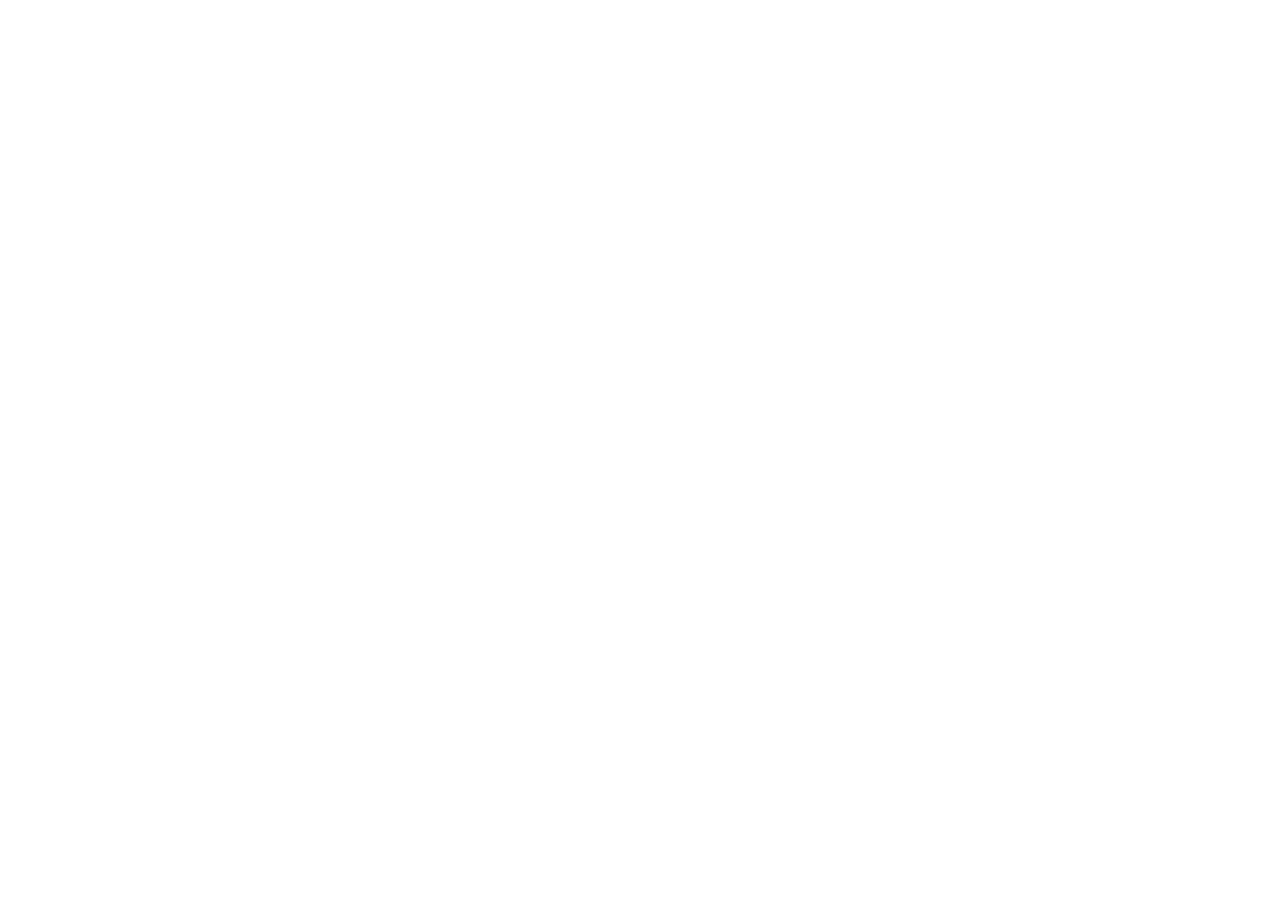
==== index.html @ 3fa8f826 "Add files via upload" ====
<!DOCTYPE html>
<html lang="en">

    <!-- Custom PreHead code is injected here -->
    

    <head>
        <meta http-equiv="X-UA-Compatible" content="IE=edge" />
        <meta name="apple-mobile-web-app-capable" content="yes" />
        <meta name ="viewport" content="width=device-width, initial-scale=1.0, maximum-scale=1.0, user-scalable=0" />
        <meta name="apple-mobile-web-app-status-bar-style" content="black-translucent" />
        <meta charset="utf-8"/>

        <!-- Builtin injector for disabling cache -->
        <meta http-equiv="pragma" content="no-cache"/>

        <!-- Set the title bar of the page -->
        <title>Snake-WH</title>

        <!-- Custom PreStyle code is injected here -->
        

        <!-- Set the background colour of the document -->
        <style>
            body {
                background: #0;
                color: #cccccc;
                margin: 0px;
                padding: 0px;
                border: 0px;
            }

            canvas {
                image-rendering: optimizeSpeed;
                -webkit-interpolation-mode: nearest-neighbor;
                -ms-touch-action: none;
                touch-action: none;
                margin: 0px;
                padding: 0px;
                border: 0px;
            }
            :-webkit-full-screen #canvas {
                width: 100%;
                height: 100%;
            }
            :-webkit-full-screen {
                width: 100%;
                height: 100%;
            }
            
            /* Custom Runner Styles */
            div.gm4html5_div_class {
                margin: 0px;
                padding: 0px;
                border: 0px;
            }
            div.gm4html5_login {
                padding: 20px;
                position: absolute;
                border: solid 2px #000000;
                background-color: #404040;
                color:#00ff00;
                border-radius: 15px;
                box-shadow: #101010 20px 20px 40px;
            }
            div.gm4html5_cancel_button {
                float: right;
            }
            div.gm4html5_login_button {
                float: left;
            }
            div.gm4html5_login_header {
                text-align: center;
            }
            /* END - Custom Runner Styles */
            
        </style>

        <!-- Custom PostStyle code is injected here -->
        

        <!-- Builtin injector for injecting flurry analytics code -->
        
    </head>

    <!-- Custom PostHead code is injected here -->
    

    <!-- Custom PreBody code is injected here -->
    

    <body>
        <!-- Custom BodyStart code is injected here -->
        

        <div class="gm4html5_div_class" id="gm4html5_div_id">
            
            <!-- Builtin injector for splash screen -->
            

            <!-- Custom PreCanvas code is injected here -->
            

            <!-- Create the canvas element the game draws to -->
            <canvas id="canvas" width="1366" height="768" >
                
                <p>Your browser doesn't support HTML5 canvas.</p>
            </canvas>
            
            <!-- Custom PostCanvas code is injected here -->
            
        </div>

        <!-- Run the game code -->
        <script type="text/javascript" src="html5game/Snake-WH.js?cachebust=1529817850"></script>

        <!-- Builtin injector for injecting runner path -->
        

        <script>window.onload = GameMaker_Init;</script>

        <!-- Builtin injector for injecting google analytics code -->
        

        <!-- Custom BodyEnd code is injected here -->
        
    </body>

    <!-- Custom PostBody code is injected here -->
    
</html>
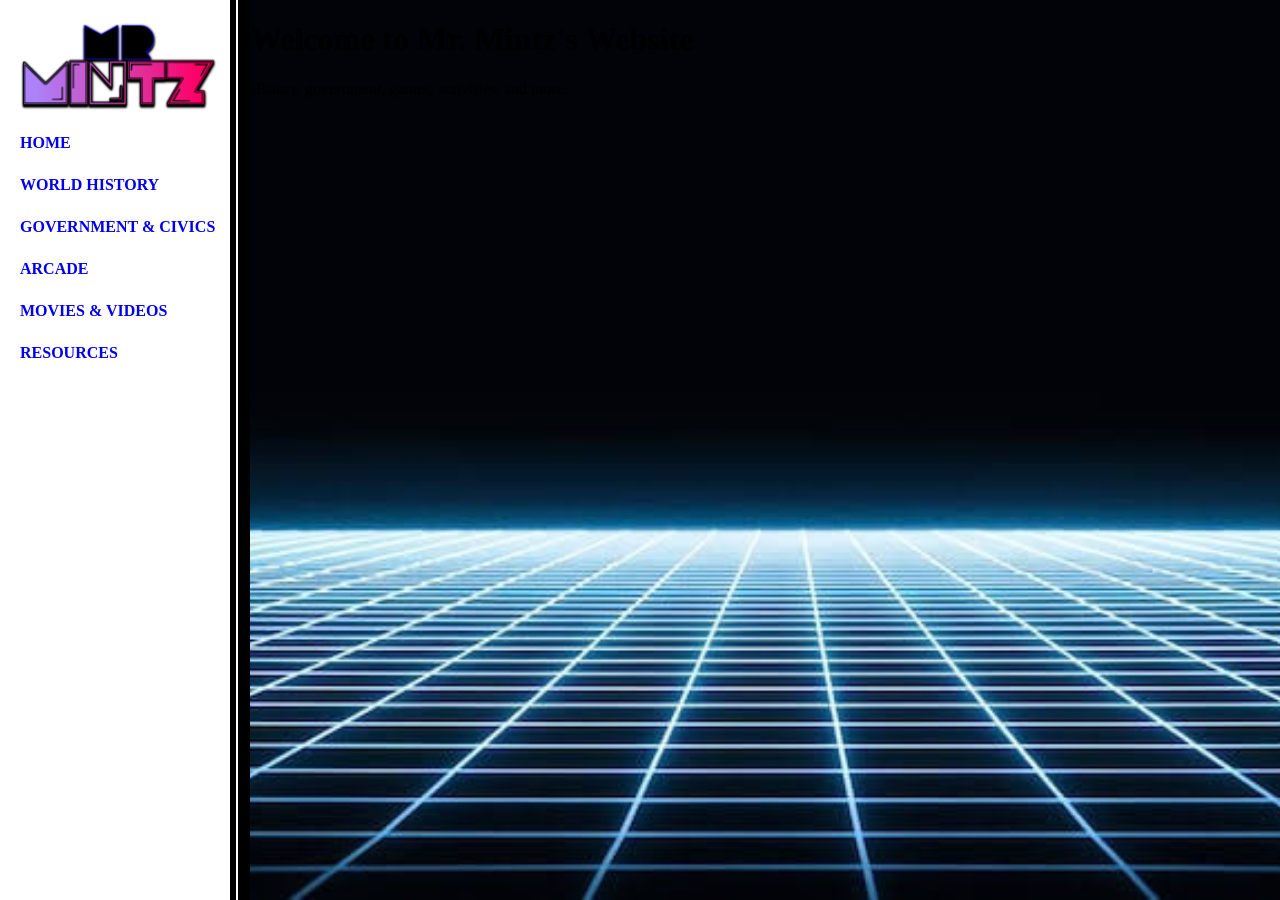
==== commit 8d56b583: "Update index.html" ====
--- a/index.html
+++ b/index.html
@@ -1,131 +1,71 @@
 <!DOCTYPE html>
 <html lang="en">
 
-    <!-- Custom PreHead code is injected here -->
-    
+<head>
+    <meta charset="UTF-8">
+    <meta name="viewport" content="width=device-width, initial-scale=1.0">
 
-    <head>
-        <meta http-equiv="X-UA-Compatible" content="IE=edge" />
-        <meta name="apple-mobile-web-app-capable" content="yes" />
-        <meta name ="viewport" content="width=device-width, initial-scale=1.0, maximum-scale=1.0, user-scalable=0" />
-        <meta name="apple-mobile-web-app-status-bar-style" content="black-translucent" />
-        <meta charset="utf-8"/>
+    <title>Mr. Mintz</title>
 
-        <!-- Builtin injector for disabling cache -->
-        <meta http-equiv="pragma" content="no-cache"/>
+    <link rel="stylesheet" href="style.css">
+</head>
 
-        <!-- Set the title bar of the page -->
-        <title>Snake-WH</title>
+<body>
 
-        <!-- Custom PreStyle code is injected here -->
-        
+    <div class="site-container">
 
-        <!-- Set the background colour of the document -->
-        <style>
-            body {
-                background: #0;
-                color: #cccccc;
-                margin: 0px;
-                padding: 0px;
-                border: 0px;
-            }
+        <aside class="sidebar">
 
-            canvas {
-                image-rendering: optimizeSpeed;
-                -webkit-interpolation-mode: nearest-neighbor;
-                -ms-touch-action: none;
-                touch-action: none;
-                margin: 0px;
-                padding: 0px;
-                border: 0px;
-            }
-            :-webkit-full-screen #canvas {
-                width: 100%;
-                height: 100%;
-            }
-            :-webkit-full-screen {
-                width: 100%;
-                height: 100%;
-            }
-            
-            /* Custom Runner Styles */
-            div.gm4html5_div_class {
-                margin: 0px;
-                padding: 0px;
-                border: 0px;
-            }
-            div.gm4html5_login {
-                padding: 20px;
-                position: absolute;
-                border: solid 2px #000000;
-                background-color: #404040;
-                color:#00ff00;
-                border-radius: 15px;
-                box-shadow: #101010 20px 20px 40px;
-            }
-            div.gm4html5_cancel_button {
-                float: right;
-            }
-            div.gm4html5_login_button {
-                float: left;
-            }
-            div.gm4html5_login_header {
-                text-align: center;
-            }
-            /* END - Custom Runner Styles */
-            
-        </style>
+            <div class="logo-container">
+                <img src="MrMintz-Logo.png" alt="Mr. Mintz Logo">
+            </div>
 
-        <!-- Custom PostStyle code is injected here -->
-        
+            <nav class="navigation">
 
-        <!-- Builtin injector for injecting flurry analytics code -->
-        
-    </head>
+                <a href="index.html">HOME</a>
 
-    <!-- Custom PostHead code is injected here -->
-    
+                <a href="#">WORLD HISTORY</a>
 
-    <!-- Custom PreBody code is injected here -->
-    
+                <a href="#">GOVERNMENT & CIVICS</a>
 
-    <body>
-        <!-- Custom BodyStart code is injected here -->
-        
+                <a href="#">ARCADE</a>
 
-        <div class="gm4html5_div_class" id="gm4html5_div_id">
-            
-            <!-- Builtin injector for splash screen -->
-            
+                <a href="#">MOVIES & VIDEOS</a>
 
-            <!-- Custom PreCanvas code is injected here -->
-            
+                <a href="#">RESOURCES</a>
 
-            <!-- Create the canvas element the game draws to -->
-            <canvas id="canvas" width="1366" height="768" >
-                
-                <p>Your browser doesn't support HTML5 canvas.</p>
-            </canvas>
-            
-            <!-- Custom PostCanvas code is injected here -->
-            
-        </div>
+            </nav>
 
-        <!-- Run the game code -->
-        <script type="text/javascript" src="html5game/Snake-WH.js?cachebust=1529817850"></script>
+        </aside>
 
-        <!-- Builtin injector for injecting runner path -->
-        
 
-        <script>window.onload = GameMaker_Init;</script>
+        <main class="main-content">
 
-        <!-- Builtin injector for injecting google analytics code -->
-        
+            <div class="homepage">
 
-        <!-- Custom BodyEnd code is injected here -->
-        
-    </body>
+                <h1>Welcome to Mr. Mintz's Website</h1>
 
-    <!-- Custom PostBody code is injected here -->
-    
-</html>+                <p>
+                    History, government, games, activities, and more.
+                </p>
+
+                <iframe
+                    width="800"
+                    height="450"
+                    src="https://www.youtube.com/embed/5QBixEtqaW0"
+                    title="YouTube video player"
+                    frameborder="0"
+                    allow="accelerometer; autoplay; clipboard-write; encrypted-media; gyroscope; picture-in-picture; web-share"
+                    referrerpolicy="strict-origin-when-cross-origin"
+                    allowfullscreen>
+                </iframe>
+
+            </div>
+
+        </main>
+
+    </div>
+
+</body>
+
+</html>
--- a/style.css
+++ b/style.css
@@ -0,0 +1,100 @@
+/* ========================================
+   MINTZ TEACHING SITE
+   Main stylesheet
+   ======================================== */
+@import url('https://fonts.googleapis.com/css2?family=Playfair+Display:wght@800&display=swap');
+* {
+    box-sizing: border-box;
+}
+
+html,
+body {
+    margin: 0;
+    padding: 0;
+    width: 100%;
+    height: 100%;
+}
+
+body {
+    overflow: hidden;
+}
+
+.site-container {
+    display: flex;
+    width: 100%;
+    height: 100vh;
+}
+
+.sidebar {
+    width: 250px;
+    height: 100vh;
+    flex-shrink: 0;
+    position: relative;
+    border-right: 12px solid black;
+}
+
+.sidebar::after {
+    content: "";
+    position: absolute;
+    top: 0;
+    right: 2px;
+    width: 6px;
+    height: 100%;
+    background-color: black;
+    z-index: 10;
+}
+
+/* ========================================
+   LOGO
+   ======================================== */
+
+.logo-container {
+    width: 100%;
+}
+
+.logo-container img {
+    width: 100%;
+    height: auto;
+    display: block;
+}
+
+/* ========================================
+   NAVIGATION
+   ======================================== */
+
+.navigation {
+    display: flex;
+    flex-direction: column;
+    padding-left: 20px;
+    gap: 24px;
+}
+
+.navigation a {
+    text-decoration: none;
+    font-family: 'Playfair Display', serif;
+    font-weight: 800;
+}
+
+/* ========================================
+   MAIN CONTENT
+   ======================================== */
+
+.main-content {
+    flex: 1;
+    height: 100vh;
+    overflow: auto;
+
+   background-image: url("website-background.jfif");
+    background-size: cover;
+    background-position: center;
+    background-repeat: no-repeat;
+}
+
+/* ========================================
+   HOMEPAGE
+   ======================================== */
+
+.homepage {
+    min-height: 100%;
+}
+
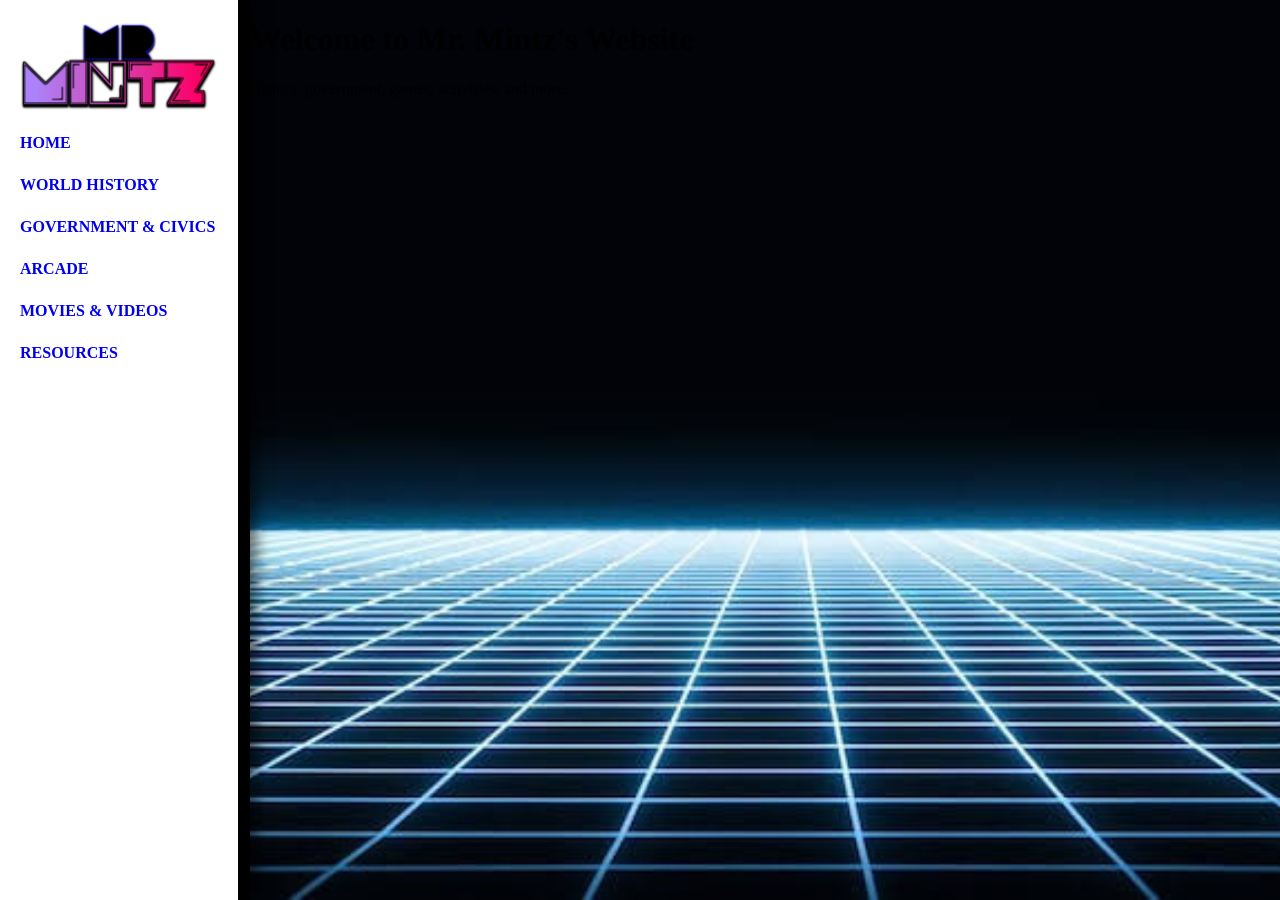
==== commit 9a1133ff: "Update index.html" ====
--- a/index.html
+++ b/index.html
@@ -28,7 +28,7 @@
 
                 <a href="#">GOVERNMENT & CIVICS</a>
 
-                <a href="#">ARCADE</a>
+                <a href="arcade.html">ARCADE</a>
 
                 <a href="#">MOVIES & VIDEOS</a>
 
@@ -49,16 +49,7 @@
                     History, government, games, activities, and more.
                 </p>
 
-                <iframe
-                    width="800"
-                    height="450"
-                    src="https://www.youtube.com/embed/5QBixEtqaW0"
-                    title="YouTube video player"
-                    frameborder="0"
-                    allow="accelerometer; autoplay; clipboard-write; encrypted-media; gyroscope; picture-in-picture; web-share"
-                    referrerpolicy="strict-origin-when-cross-origin"
-                    allowfullscreen>
-                </iframe>
+                
 
             </div>
 
--- a/style.css
+++ b/style.css
@@ -31,17 +31,8 @@
     flex-shrink: 0;
     position: relative;
     border-right: 12px solid black;
-}
 
-.sidebar::after {
-    content: "";
-    position: absolute;
-    top: 0;
-    right: 2px;
-    width: 6px;
-    height: 100%;
-    background-color: black;
-    z-index: 10;
+    box-shadow: 8px 0 12px rgba(0, 0, 0, 0.5);
 }
 
 /* ========================================
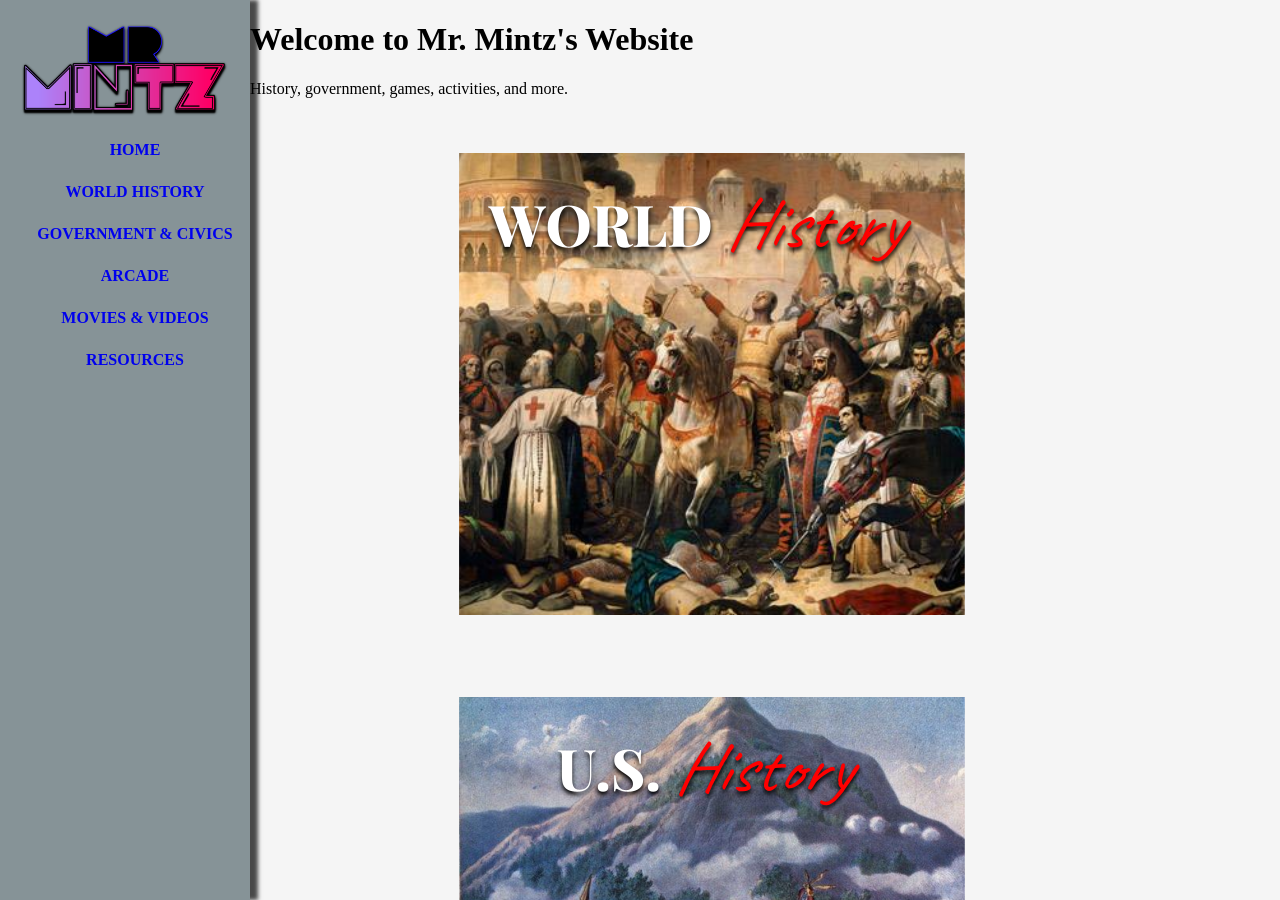
==== commit 20893ebd: "Update index.html" ====
--- a/index.html
+++ b/index.html
@@ -48,6 +48,14 @@
                 <p>
                     History, government, games, activities, and more.
                 </p>
+                
+                <div class="class-squares">
+
+    <img src="World History Square.png" alt="World History">
+    <img src="US History Square.png" alt="US History">
+    <img src="Government Square.png" alt="Government">
+
+</div>
 
                 
 
--- a/style.css
+++ b/style.css
@@ -30,11 +30,9 @@
     height: 100vh;
     flex-shrink: 0;
     position: relative;
-    border-right: 12px solid black;
-
-    box-shadow: 8px 0 12px rgba(0, 0, 0, 0.5);
+   background-color: rgb(134, 147, 151);
+    box-shadow: 8px 0 4px rgba(0, 0, 0, 0.7);
 }
-
 /* ========================================
    LOGO
    ======================================== */
@@ -57,6 +55,7 @@
     display: flex;
     flex-direction: column;
     padding-left: 20px;
+   align-items: center;
     gap: 24px;
 }
 
@@ -75,10 +74,7 @@
     height: 100vh;
     overflow: auto;
 
-   background-image: url("website-background.jfif");
-    background-size: cover;
-    background-position: center;
-    background-repeat: no-repeat;
+    background-color: rgb(245, 245, 245);
 }
 
 /* ========================================
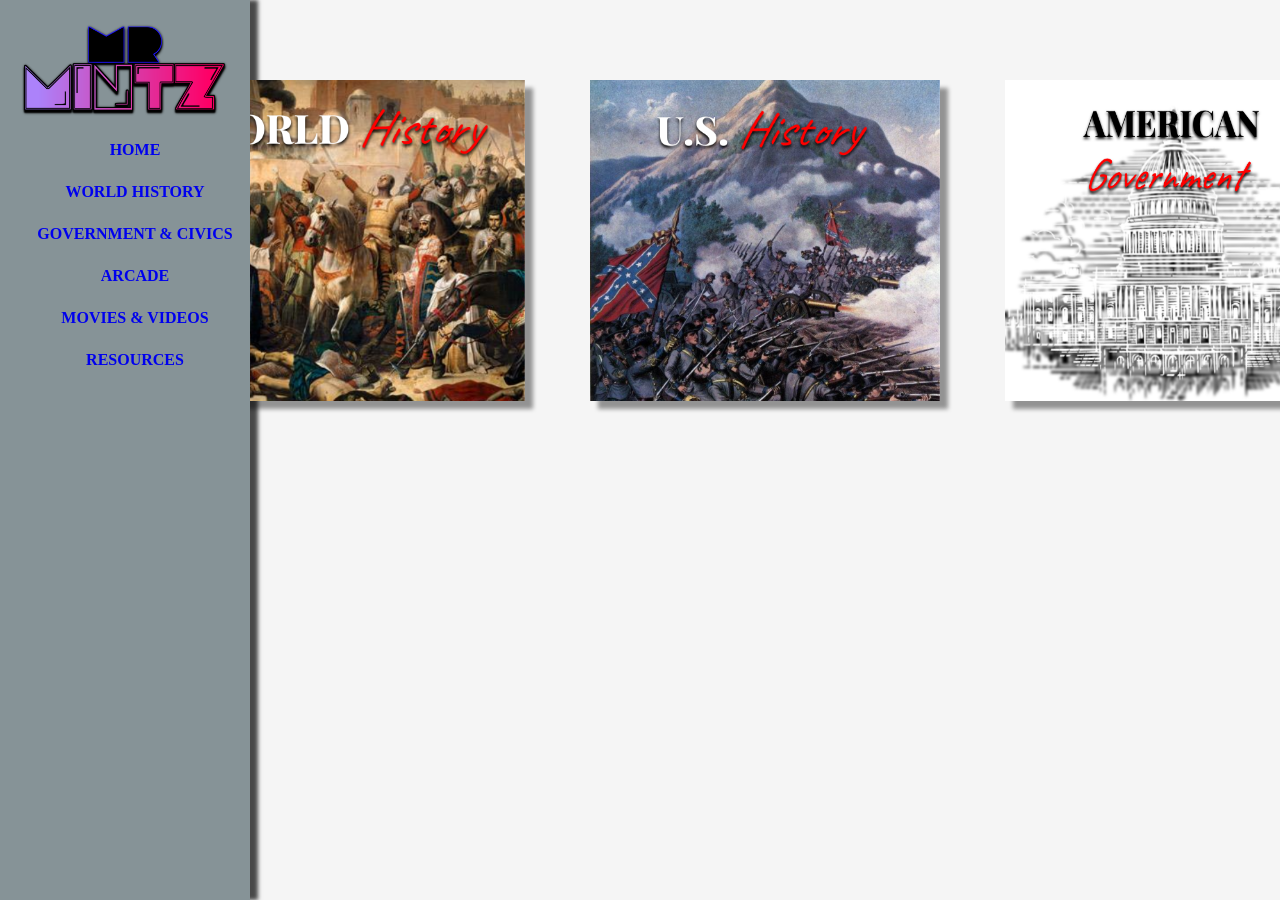
==== commit b1779459: "Update index.html" ====
--- a/index.html
+++ b/index.html
@@ -43,11 +43,6 @@
 
             <div class="homepage">
 
-                <h1>Welcome to Mr. Mintz's Website</h1>
-
-                <p>
-                    History, government, games, activities, and more.
-                </p>
                 
                 <div class="class-squares">
 
--- a/style.css
+++ b/style.css
@@ -84,4 +84,20 @@
 .homepage {
     min-height: 100%;
 }
+.class-squares {
+    display: flex;
+    justify-content: center;
+    gap: 65px;
+    margin-top: 80px;
+}
 
+.class-squares img {
+    width: 350px;
+    height: auto;
+   filter: drop-shadow(8px 8px 2px rgba(0, 0, 0, 0.4));
+}
+
+.homepage iframe {
+    margin-left: 40px;
+}
+
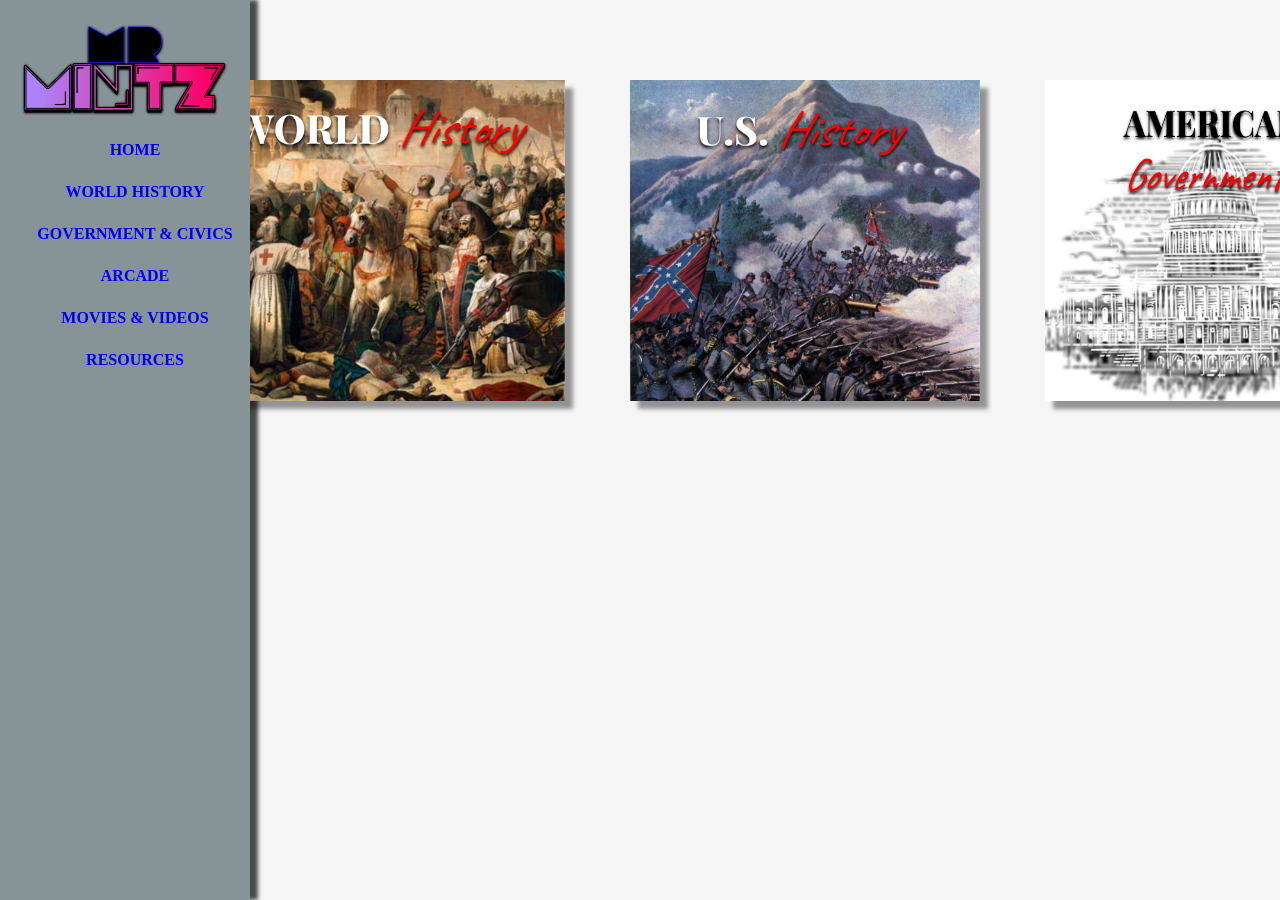
==== commit 56eb0453: "Update index.html" ====
--- a/index.html
+++ b/index.html
@@ -22,19 +22,19 @@
 
             <nav class="navigation">
 
-                <a href="index.html">HOME</a>
+    <a href="/index.html">HOME</a>
 
-                <a href="#">WORLD HISTORY</a>
+    <a href="#">WORLD HISTORY</a>
 
-                <a href="#">GOVERNMENT & CIVICS</a>
+    <a href="#">GOVERNMENT & CIVICS</a>
 
-                <a href="arcade.html">ARCADE</a>
+    <a href="/arcade.html">ARCADE</a>
 
-                <a href="#">MOVIES & VIDEOS</a>
+    <a href="/movies.html">MOVIES & VIDEOS</a>
 
-                <a href="#">RESOURCES</a>
+    <a href="#">RESOURCES</a>
 
-            </nav>
+</nav>
 
         </aside>
 
--- a/style.css
+++ b/style.css
@@ -73,8 +73,8 @@
     flex: 1;
     height: 100vh;
     overflow: auto;
-
     background-color: rgb(245, 245, 245);
+    padding-left: 80px;
 }
 
 /* ========================================
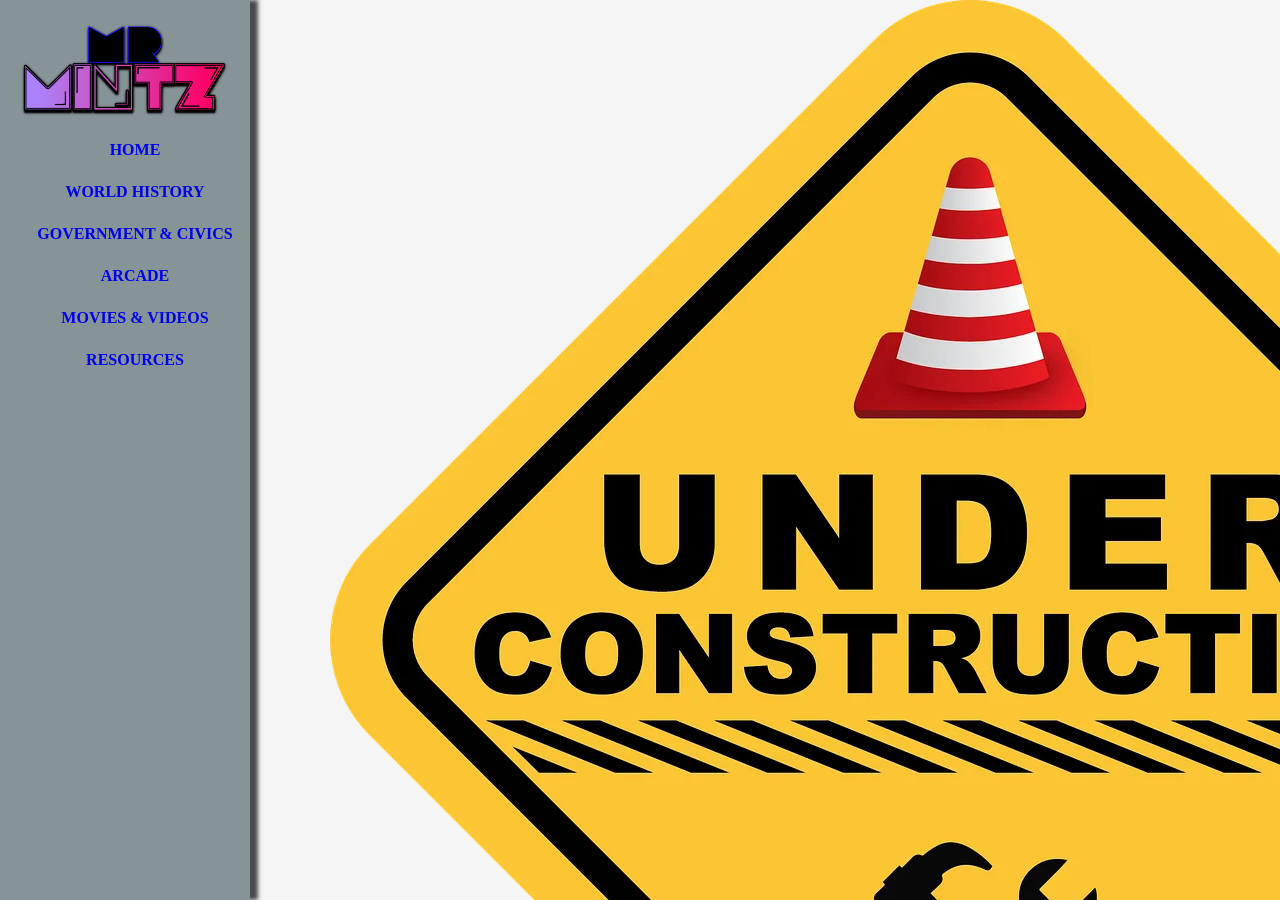
==== commit 009ef179: "Update index.html" ====
--- a/index.html
+++ b/index.html
@@ -43,12 +43,7 @@
 
             <div class="homepage">
 
-                
-                <div class="class-squares">
-
-    <img src="World History Square.png" alt="World History">
-    <img src="US History Square.png" alt="US History">
-    <img src="Government Square.png" alt="Government">
+    <img src="under-construction-2408059_1280.png" alt="Website Under Construction">
 
 </div>
 
